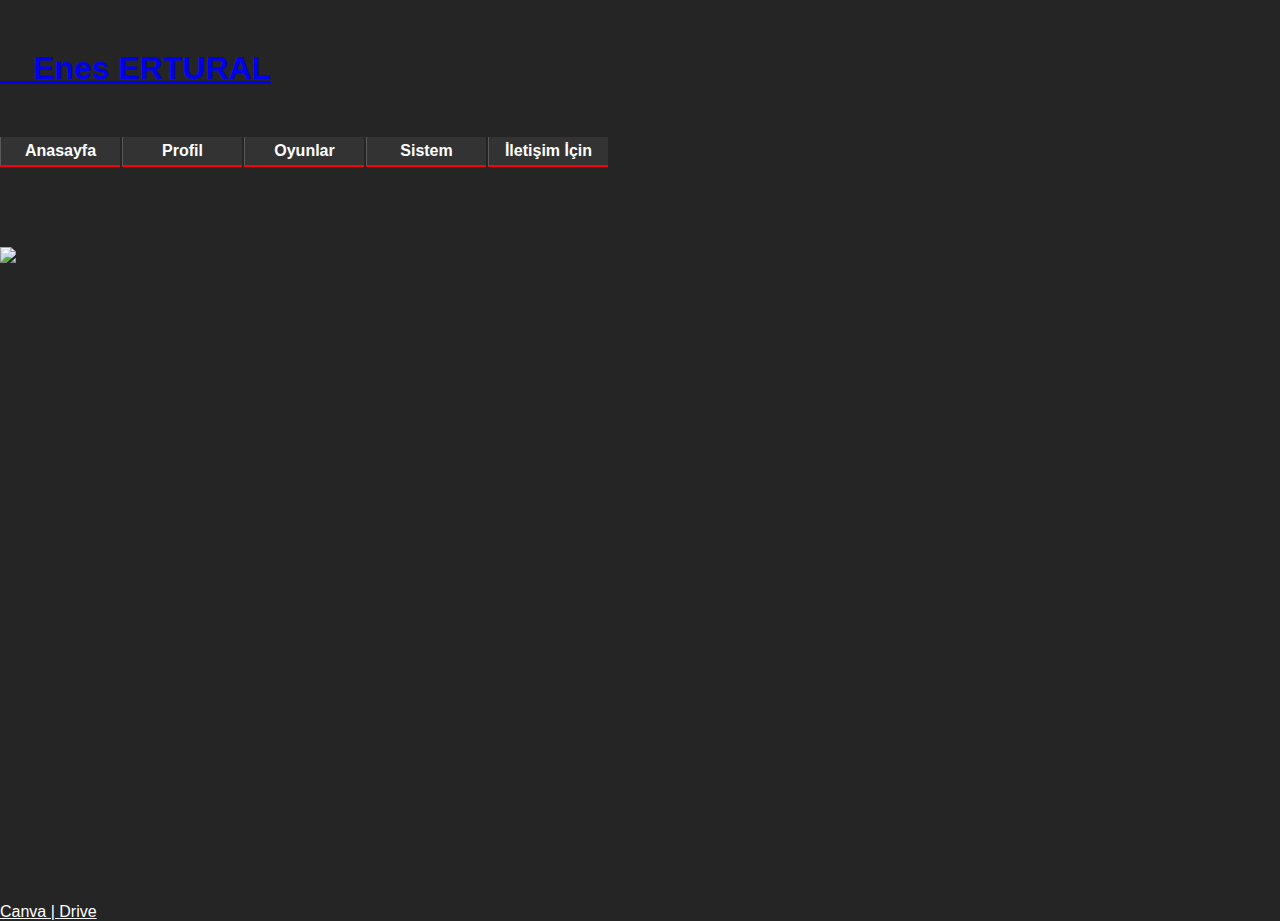
==== index.html @ cea3453b "gözükmeyen resimler için düzenleme yapıldı" ====
<!doctype html>
<html>
<head>
<meta charset="utf-8">
<title>Web Tasarımı Ödevi</title>
<link href="tasarim.css" rel="stylesheet">
<link rel="stylesheet" href="https://cdnjs.cloudflare.com/ajax/libs/font-awesome/4.7.0/css/font-awesome.min.css">
</head>

<body>
<div class="sayfa">
  <div class="bosluk">
  <a id="bosluk" href="#">
  </a>
  </div>
  <div class="enüst">
  <a id="isim-logo" href="#">
  <h1><a target=”_blank” href=https://www.instagram.com/for_niesta/> <i class="fab fa-instagram"> </i> Enes ERTURAL</a> </h1>
  </a>
  </div>

    <div class="ust">
      <nav class="ggwp">
  <ul>
<ul> <li><a target=”_blank” href=https://mail.google.com/mail/u/1/#inbox?compose=CllgCJTNqmSvxjqFlwGcwzxRkHgKDcjSZGcJSclPBtLDjcMcCzfvzqFFTNfpBJFgrtfMhSqkLbV>İletişim İçin
  <li><a href="#">Sistem</a>
    <ul> <li><a target=”_blank” href=https://www.vatanbilgisayar.com/msi-rx580-gaming-armor-8g-oc-8gb-gddr5-256bit-amd-radeon-dx12-ekran-karti.html>Ekran Kartı
       <li><a target=”_blank” href=https://www.vatanbilgisayar.com/amd-ryzen5-3600-soket-am4-wraith-stealth-3-6ghz-4-2ghz-35mb-65w-7nm-islemci.html>İşlemci
      <li><a href="#">İşletim Sistemi</a></li>
    </ul>
  </li>
  <li><a href="#">Oyunlar</a>
    <ul>
<li><a target=”_blank” href=https://www.leagueofgraphs.com/tr/summoner/tr/Baba+Uykum+Geldi>LoL
<li><a target=”_blank” href=https://playvalorant.com/tr-tr/>Valorant
      <li><a href="#">Total War</a></li>
    </ul>
  </li>
  <li><a href="#">Profil</a>
    <ul> <li><a target=”_blank” href=file:///C:/Users/Enes/Desktop/0617/index1.html>Beni Tanı
    <li><a target=”_blank” href=https://twitter.com/ForNiesta>Twitter
      <li><a href="#">Reddit</a></li>
    </ul>
  </li>
  <li><a href="#">Anasayfa</a></li>
  </ul>
</nav>

        <div class="temizle"></div>
    </div>
    <div class="orta">
          <img src="/cz12.jpg" style= "position: absolute; margin-top: 110px">

    </div>
    <div class="boslukalt">

    </div>

    <div class="alt">
    <p>
   <li><a target=”_blank” href=  https://www.canva.com/join/ctc-xdr-ytb>Canva  | <a <a target=”_blank” href=  https://drive.google.com/drive/folders/19QLUHsSLjA2WEOhrA6ZhVywi0-yoMyFY?usp=sharing>Drive
    </div>
</div>
</body>
</html>
---- tasarim.css ----
body,h1,ul,li{
    margin: 0;
    padding: 0;
}

body{
    background:url(https://i.hizliresim.com/RjNJbM.jpg) #252525;
    font-family: sans-serif;
}

.sayfa{
    width: 1920px;
    height: 1080px
    margin:50px auto;
}

.bosluk{
    width: 1920px;
    height: 50px
}


}
.boslukalt{
    width: 1920px;
    height: 200px
}
.isim-logo{
      float: right;
      margin-top:
      font-size: 1.2em;
      color: white;
      text-decoration: none;
}

.ggwp ul{
  list-style: none;
  margin: 0;
  padding: 0;
position: static;
}

.ggwp li{
  float: right;
  position: relative;
  width: 120px;
  margin-right: 2px
}

.ggwp ul li ul{
  display: none;
}

.ggwp ul li:hover ul{
  display: block;
}
}

.isim-logo{
  text-decoration: color : white
}

.ggwp ul li a{
  text-decoration: none;
  background: #333;
  display: block;
  color: white;
  font-weight: bold;
  font-family: sans-serif;
  text-align: center;
  border-bottom: 2px solid red;
  border-left: 1px solid #595959;
  padding: 5px;
}

.ggwp ul li ul li a{
  background: #595959;
  text-align: left;
  padding: 5px;
  border-bottom: 1px solid #333;
  font-size: .8em;
}

.ggwp li a:hover{
  background: rgb(248,140,0);
  transition: .5s;
}

.ggwp ul li ul li a:hover{
  padding-left: 15px;

}

.orta{
    margin-top: 50px;
    background: #white;
  padding-left: 500px
  position:absolute;
  left: 0px;
  top:0px;
  z-index: -1;

}

.ust{
    margin-top: 50px;
    background: #white;
  padding-right: 1310px;

}


.alt{
    background: none  ;
    padding-top: 750px;
    text-align: left 50px;
    color: white;
    position:left

}
.alt a{
     color: white;
}
.container {
  padding-right: 15px;
  padding-left: 15px;
  margin-right: auto;
  margin-left: auto;
}
@media (min-width: 768px) {
  .container {
    width: 750px;
  }
}
@media (min-width: 992px) {
  .container {
    width: 970px;
  }
}
@media (min-width: 1200px) {
  .container {
    width: 1170px;
  }
}
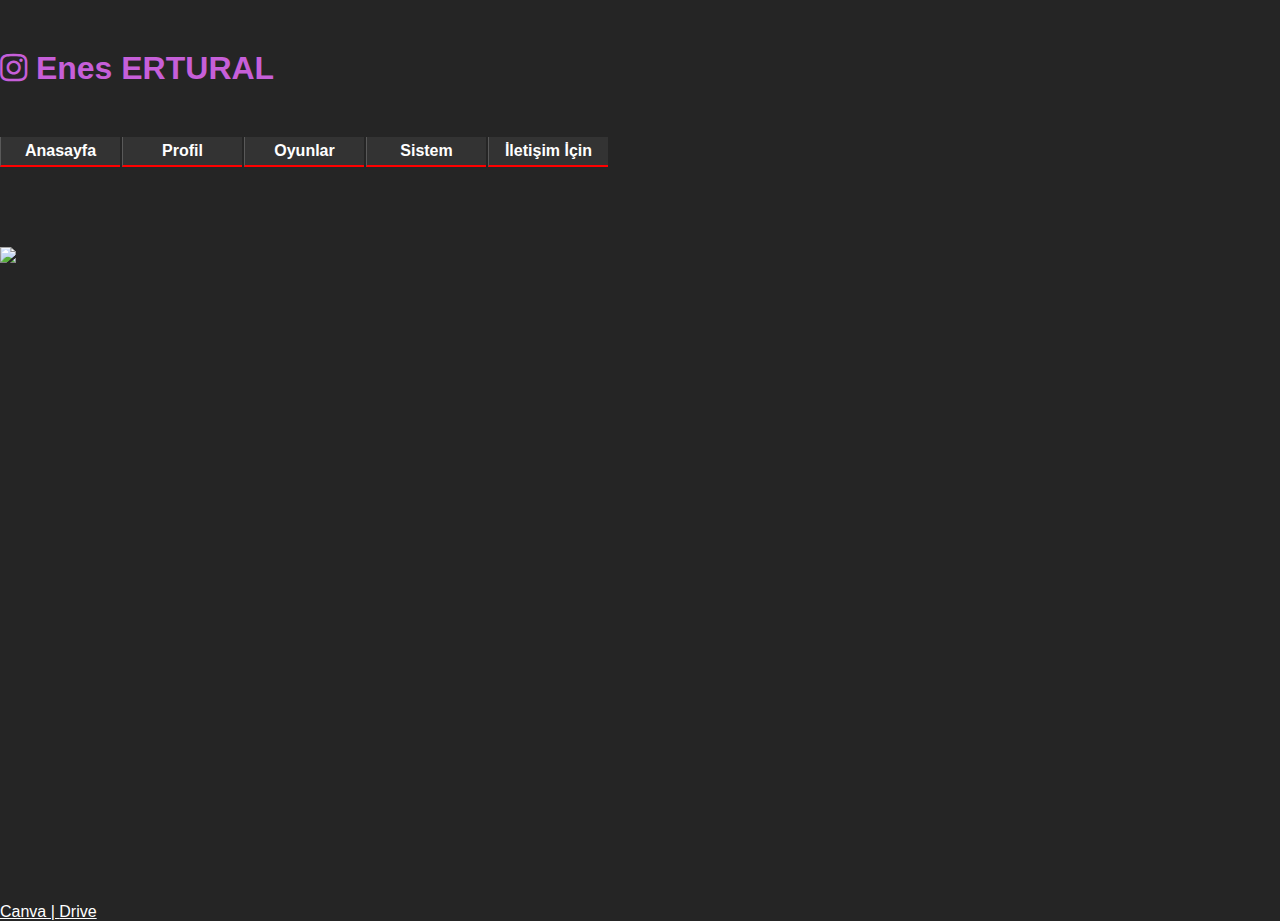
==== commit 082f21b3: "logo eklendi" ====
--- a/index.html
+++ b/index.html
@@ -14,8 +14,8 @@
   </a>
   </div>
   <div class="enüst">
-  <a id="isim-logo" href="#">
-  <h1><a target=”_blank” href=https://www.instagram.com/for_niesta/> <i class="fab fa-instagram"> </i> Enes ERTURAL</a> </h1>
+  <a id="isim" href="#">
+  <h1><a target=”_blank” href='https://www.instagram.com/for_niesta/'  style="text-decoration: none; color:#C65FD9"> <i class="fa fa-instagram"> </i><strong> Enes ERTURAL</strong></a> </h1>
   </a>
   </div>
 
@@ -37,19 +37,19 @@
     </ul>
   </li>
   <li><a href="#">Profil</a>
-    <ul> <li><a target=”_blank” href=file:///C:/Users/Enes/Desktop/0617/index1.html>Beni Tanı
-    <li><a target=”_blank” href=https://twitter.com/ForNiesta>Twitter
+    <ul> <li><a href="index1.html">Beni Tanı
+    <li><a target=”_blank” href=https://twitter.com/ForNiesta><i class="fa fa-twitter-square"></i> Twitter
       <li><a href="#">Reddit</a></li>
     </ul>
   </li>
-  <li><a href="#">Anasayfa</a></li>
+    <ul> <li><a target=”_self” href=https://niesta.github.io/>Anasayfa
   </ul>
 </nav>
 
         <div class="temizle"></div>
     </div>
     <div class="orta">
-          <img src="/cz12.jpg" style= "position: absolute; margin-top: 110px">
+          <img src="https://github.com/Niesta/Niesta.github.io/raw/main/cz12.JPG" style= "position: absolute; margin-top: 110px">
 
     </div>
     <div class="boslukalt">
